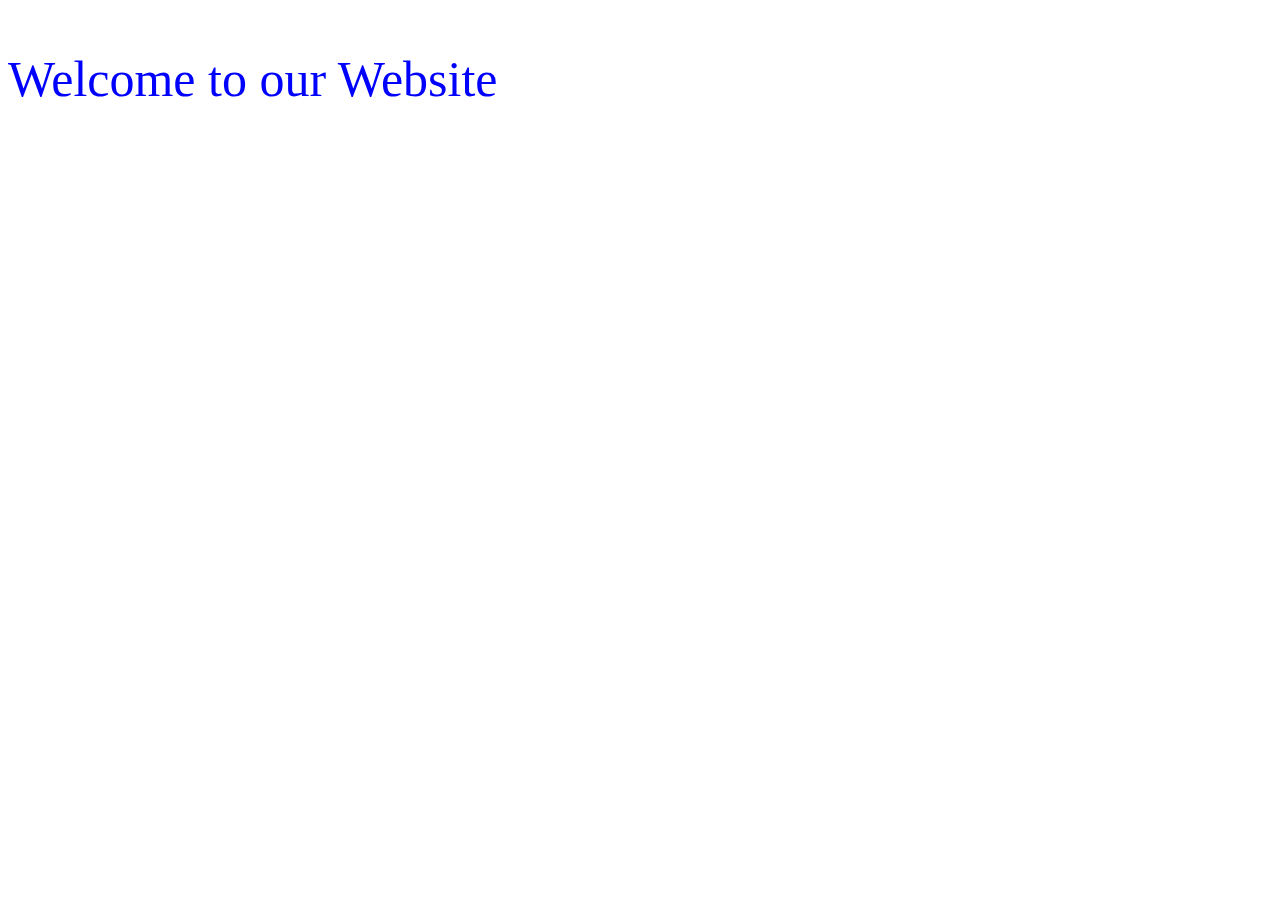
==== index.html @ cc566357 "demo website" ====
<!DOCTYPE html>
<html lang="en">
<head>
    <meta charset="UTF-8">
    <meta name="viewport" content="width=device-width, initial-scale=1.0">
    <title>Document</title>
    <link rel="stylesheet" href="example.css">
</head>
<body>
<p>Welcome to our Website
</p>
</body>
</html>
---- example.css ----
p {color: blue;
font-size: 50px;}
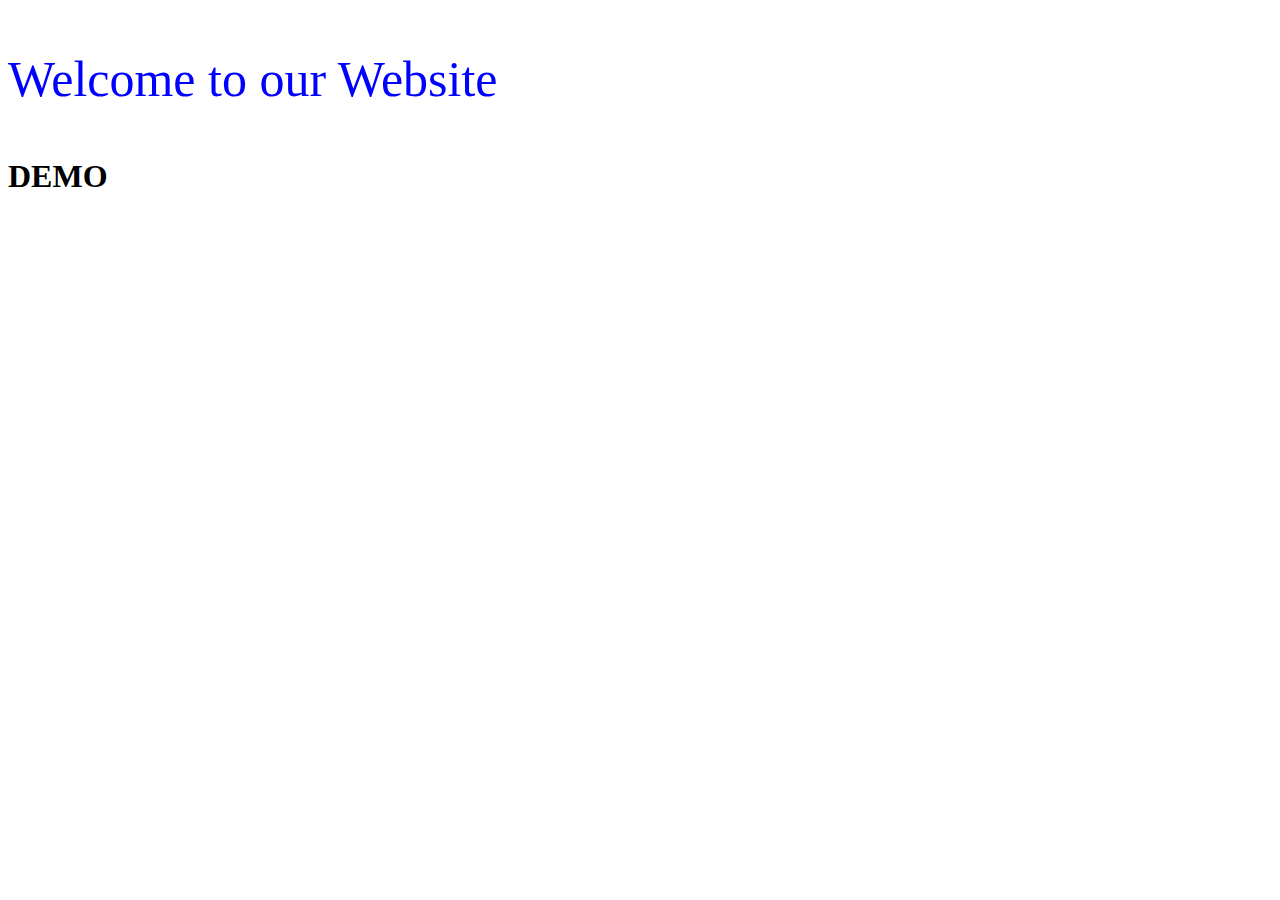
==== commit 943e53da: "demo" ====
--- a/index.html
+++ b/index.html
@@ -9,5 +9,7 @@
 <body>
 <p>Welcome to our Website
 </p>
+
+<h1> DEMO </h1>
 </body>
 </html>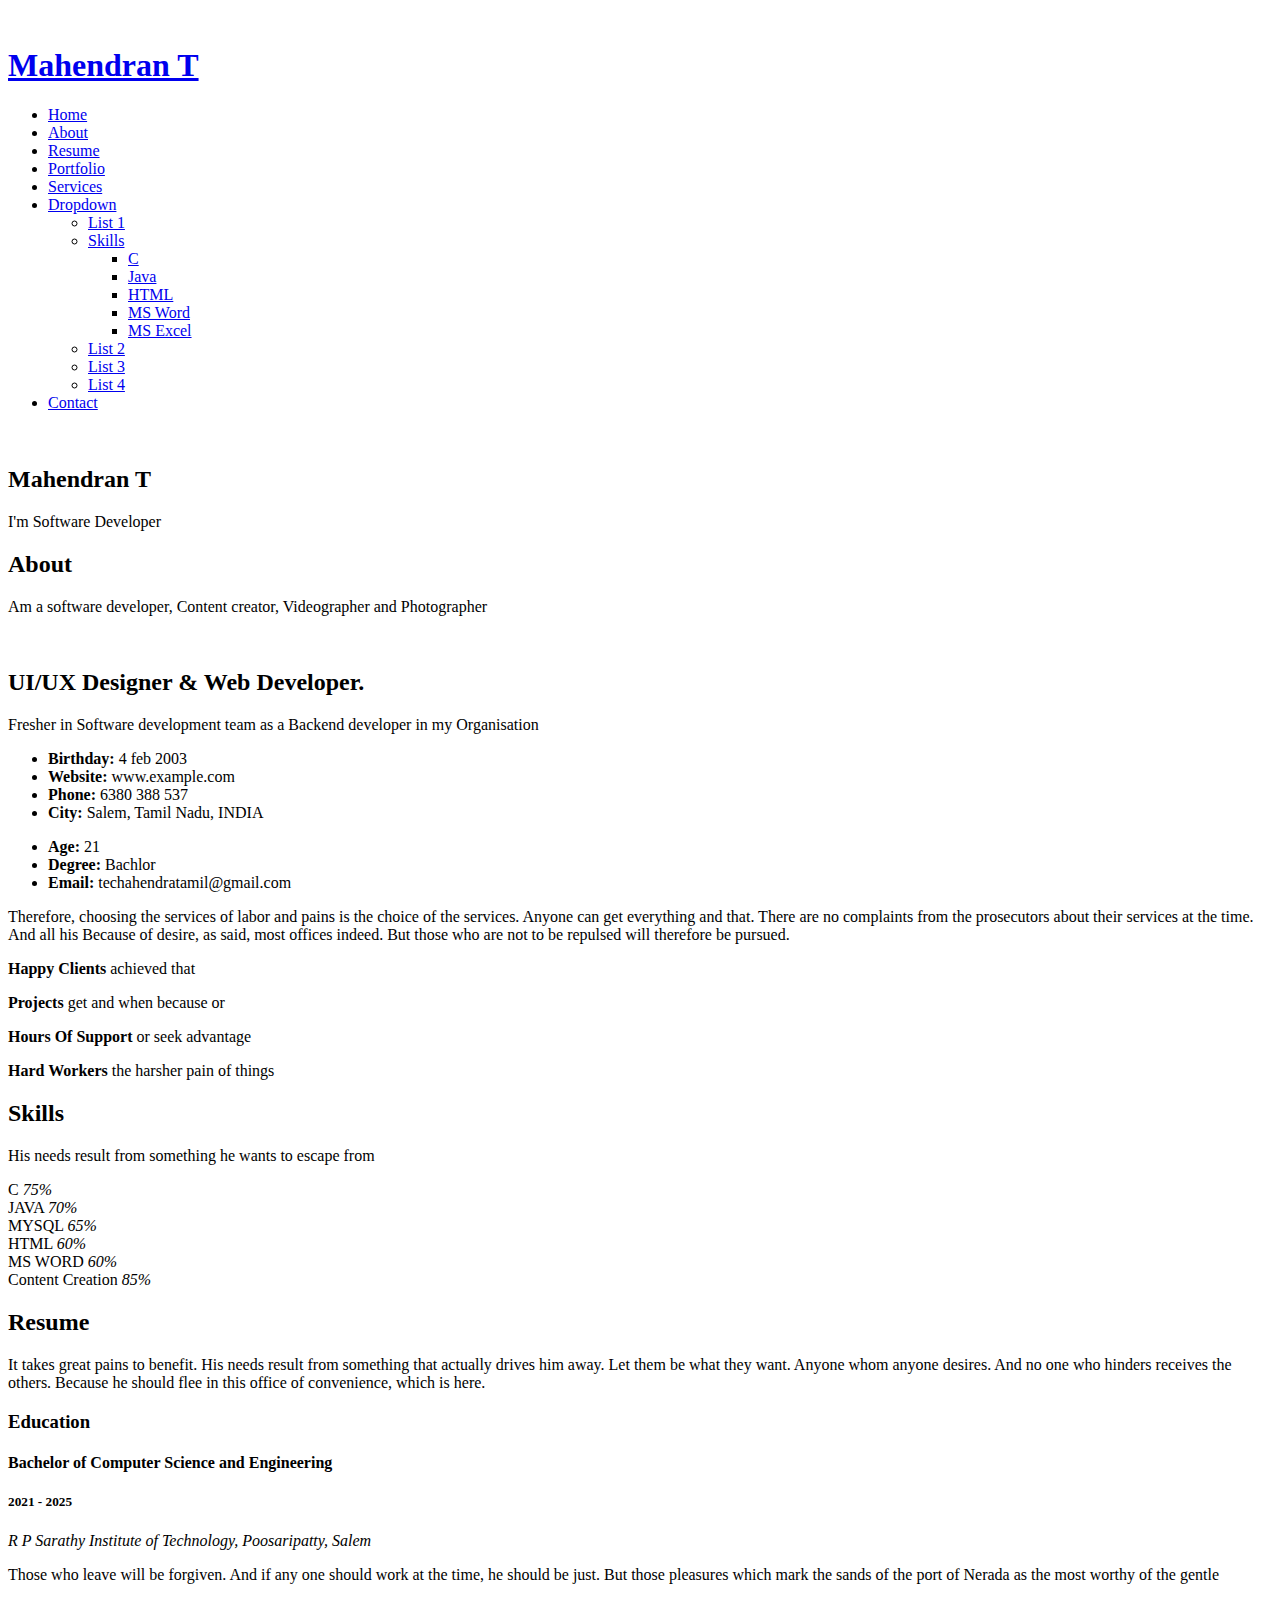
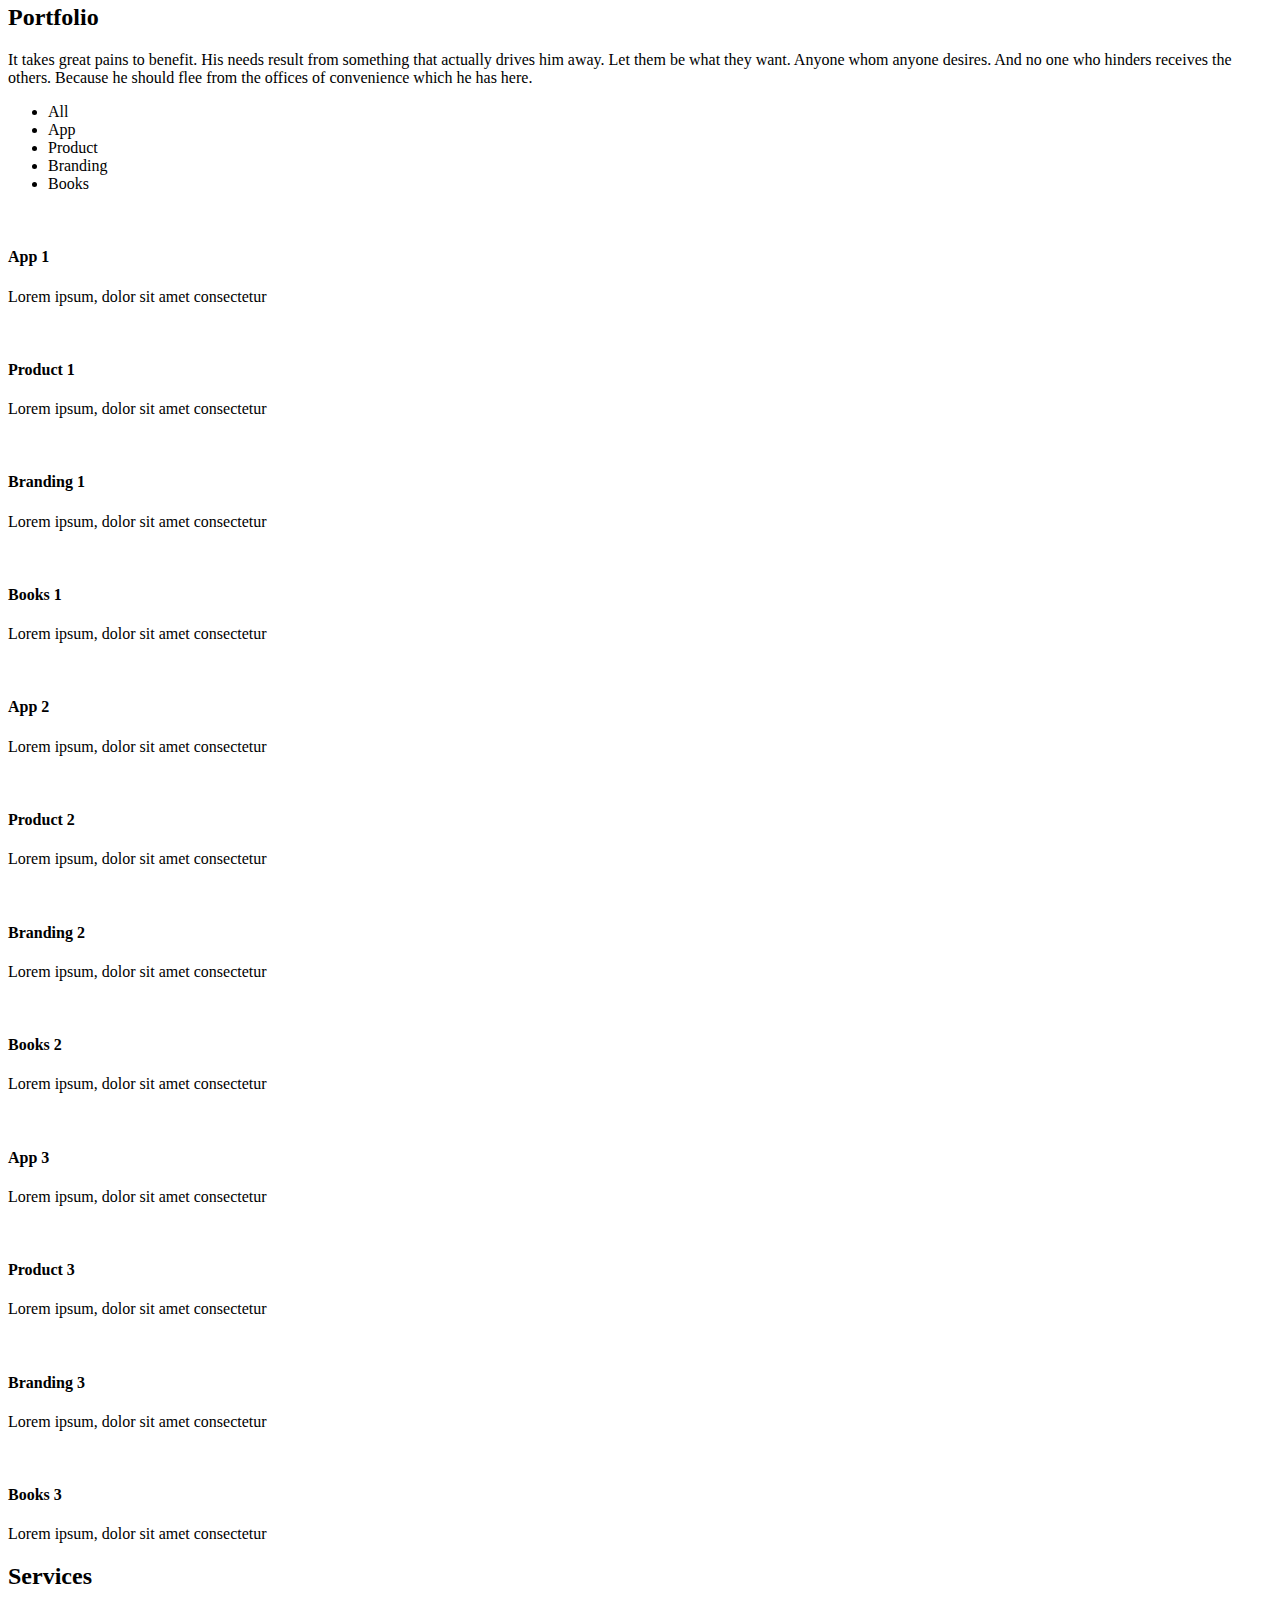
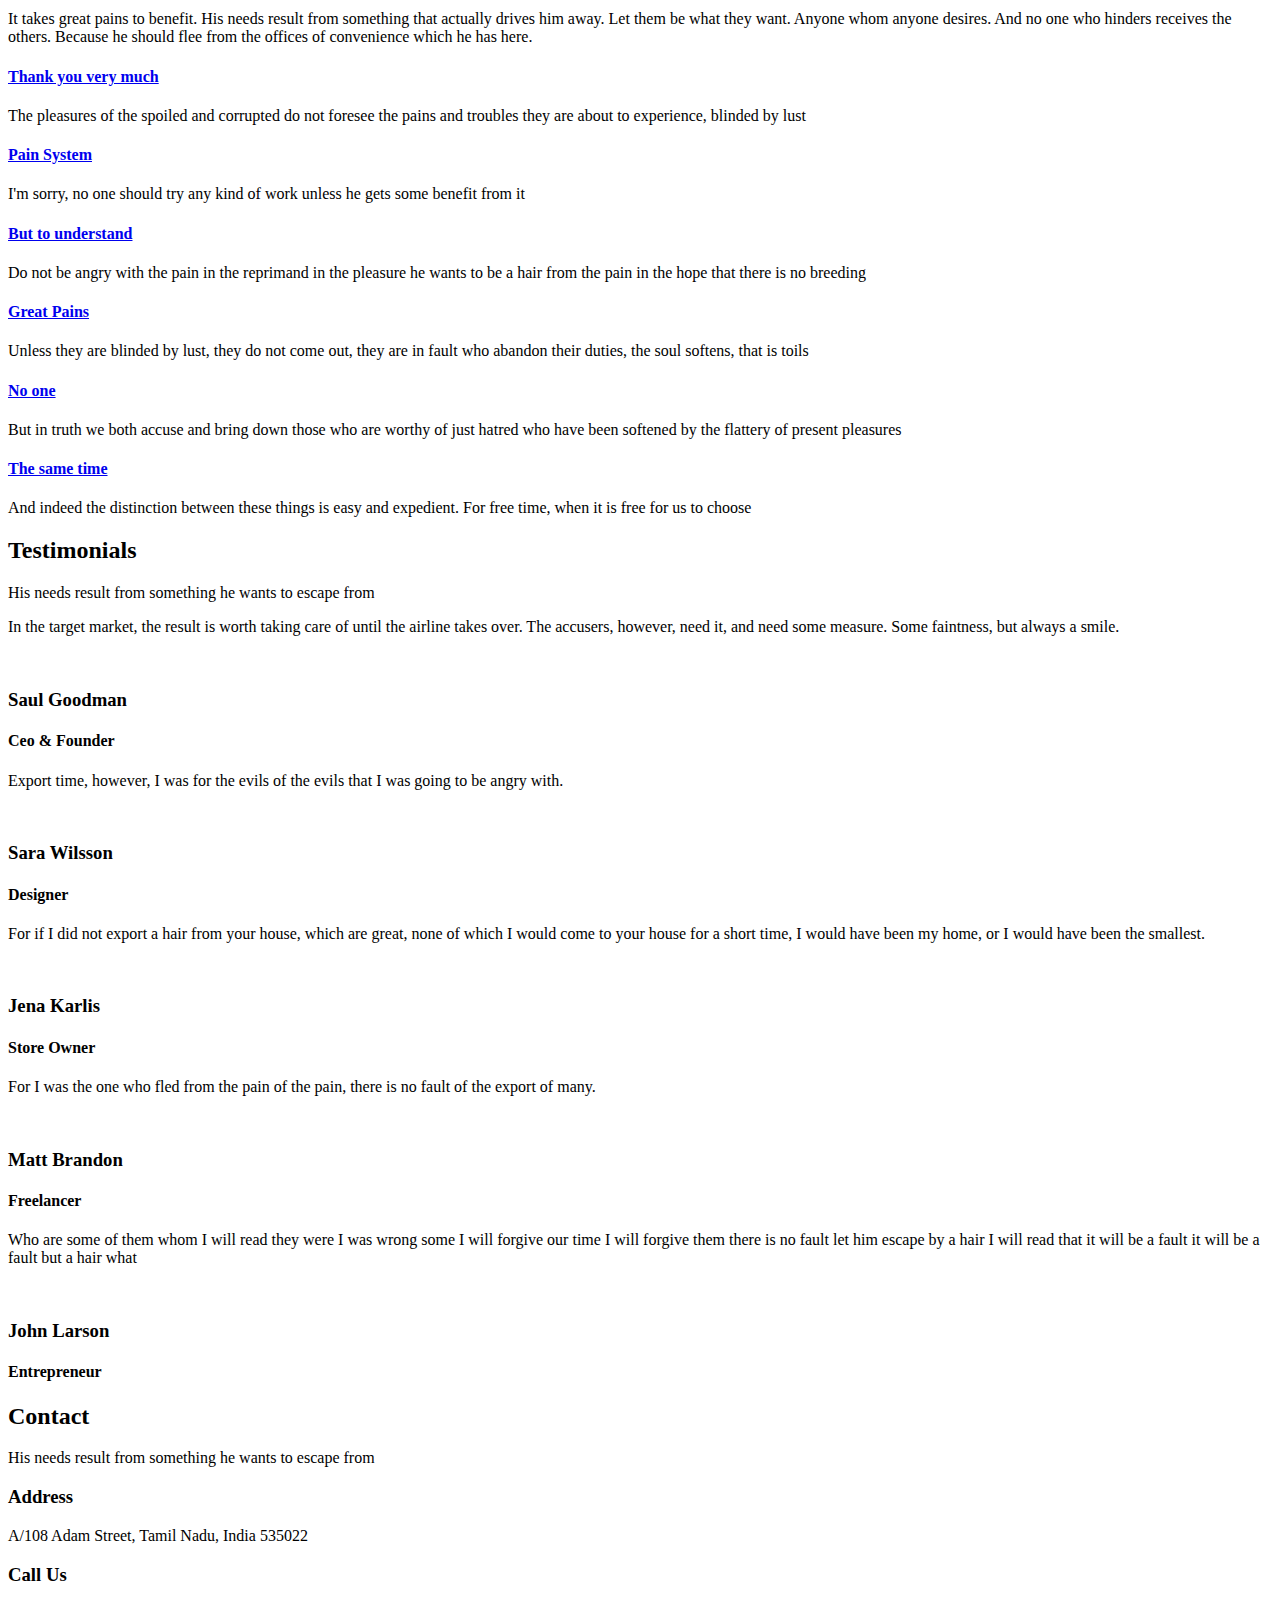
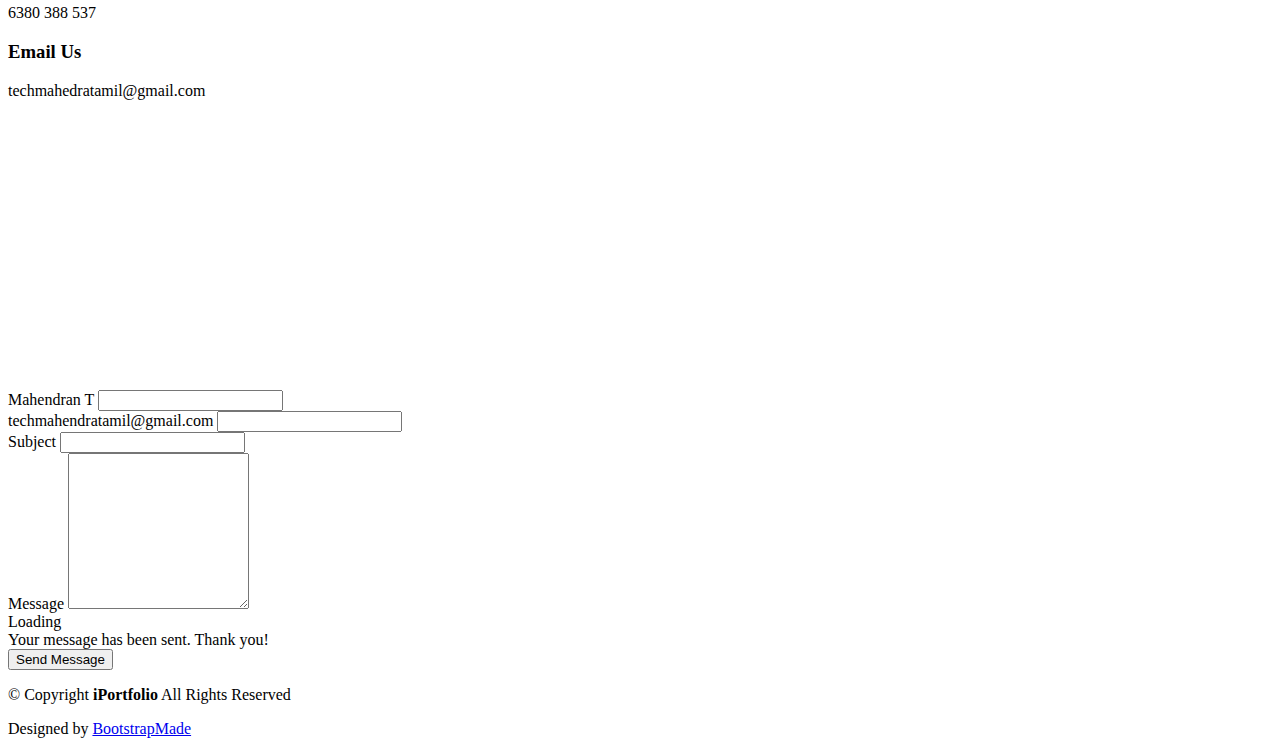
==== commit 1a61fa49: "Add files via upload" ====
--- a/index.html
+++ b/index.html
@@ -1,15 +1,796 @@
 <!DOCTYPE html>
 <html lang="en">
+
 <head>
-    <meta charset="UTF-8">
-    <meta name="viewport" content="width=device-width, initial-scale=1.0">
-    <title>Document</title>
-    <link rel="stylesheet" href="example.css">
+  <meta charset="utf-8">
+  <meta content="width=device-width, initial-scale=1.0" name="viewport">
+  <title>Index - Mahendran Portfolio </title>
+  <meta content="" name="description">
+  <meta content="" name="keywords">
+
+  <!-- Favicons -->
+  <link href="assets/img/favicon.png" rel="icon">
+  <link href="assets/img/apple-touch-icon.png" rel="apple-touch-icon">
+
+  <!-- Fonts -->
+  <link href="https://fonts.googleapis.com" rel="preconnect">
+  <link href="https://fonts.gstatic.com" rel="preconnect" crossorigin>
+  <link href="https://fonts.googleapis.com/css2?family=Roboto:ital,wght@0,100;0,300;0,400;0,500;0,700;0,900;1,100;1,300;1,400;1,500;1,700;1,900&family=Poppins:ital,wght@0,100;0,200;0,300;0,400;0,500;0,600;0,700;0,800;0,900;1,100;1,200;1,300;1,400;1,500;1,600;1,700;1,800;1,900&family=Raleway:ital,wght@0,100;0,200;0,300;0,400;0,500;0,600;0,700;0,800;0,900;1,100;1,200;1,300;1,400;1,500;1,600;1,700;1,800;1,900&display=swap" rel="stylesheet">
+
+  <!-- Vendor CSS Files -->
+  <link href="assets/vendor/bootstrap/css/bootstrap.min.css" rel="stylesheet">
+  <link href="assets/vendor/bootstrap-icons/bootstrap-icons.css" rel="stylesheet">
+  <link href="assets/vendor/aos/aos.css" rel="stylesheet">
+  <link href="assets/vendor/glightbox/css/glightbox.min.css" rel="stylesheet">
+  <link href="assets/vendor/swiper/swiper-bundle.min.css" rel="stylesheet">
+
+  <!-- Main CSS File -->
+  <link href="assets/css/main.css" rel="stylesheet">
+
+  <!-- =======================================================
+  * Template Name: iPortfolio
+  * Template URL: https://bootstrapmade.com/iportfolio-bootstrap-portfolio-websites-template/
+  * Updated: Jun 29 2024 with Bootstrap v5.3.3
+  * Author: BootstrapMade.com
+  * License: https://bootstrapmade.com/license/
+  ======================================================== -->
 </head>
-<body>
-<p>Welcome to our Website
-</p>
-
-<h1> DEMO </h1>
+
+<body class="index-page">
+
+  <header id="header" class="header dark-background d-flex flex-column">
+    <i class="header-toggle d-xl-none bi bi-list"></i>
+
+    <div class="profile-img">
+      <img src="assets/img/my-profile-img.jpg" alt="" class="img-fluid rounded-circle">
+    </div>
+
+    <a href="index.html" class="logo d-flex align-items-center justify-content-center">
+      <!-- Uncomment the line below if you also wish to use an image logo -->
+      <!-- <img src="assets/img/logo.png" alt=""> -->
+      <h1 class="sitename">Mahendran T</h1>
+    </a>
+
+    <div class="social-links text-center">
+      <a href="#" class="twitter"><i class="bi bi-twitter-x"></i></a>
+      <a href="#" class="facebook"><i class="bi bi-facebook"></i></a>
+      <a href="#" class="instagram"><i class="bi bi-instagram"></i></a>
+      <a href="#" class="google-plus"><i class="bi bi-skype"></i></a>
+      <a href="#" class="linkedin"><i class="bi bi-linkedin"></i></a>
+    </div>
+
+    <nav id="navmenu" class="navmenu">
+      <ul>
+        <li><a href="#hero" class="active"><i class="bi bi-house navicon"></i>Home</a></li>
+        <li><a href="#about"><i class="bi bi-person navicon"></i> About</a></li>
+        <li><a href="#resume"><i class="bi bi-file-earmark-text navicon"></i> Resume</a></li>
+        <li><a href="#portfolio"><i class="bi bi-images navicon"></i> Portfolio</a></li>
+        <li><a href="#services"><i class="bi bi-hdd-stack navicon"></i> Services</a></li>
+        <li class="dropdown"><a href="#"><i class="bi bi-menu-button navicon"></i> <span>Dropdown</span> <i class="bi bi-chevron-down toggle-dropdown"></i></a>
+          <ul>
+            <li><a href="#">List 1</a></li>
+            <li class="dropdown"><a href="#"><span>Skills </span> <i class="bi bi-chevron-down toggle-dropdown"></i></a>
+              <ul>
+                <li><a href="#">C</a></li>
+                <li><a href="#">Java</a></li>
+                <li><a href="#">HTML</a></li>
+                <li><a href="#">MS Word</a></li>
+                <li><a href="#">MS Excel</a></li>
+              </ul> 
+            </li>
+            <li><a href="#">List 2</a></li>
+            <li><a href="#">List 3</a></li>
+            <li><a href="#">List 4</a></li>
+          </ul>
+        </li>
+        <li><a href="#contact"><i class="bi bi-envelope navicon"></i> Contact</a></li>
+      </ul>
+    </nav>
+
+  </header>
+
+  <main class="main">
+
+    <!-- Hero Section -->
+    <section id="hero" class="hero section dark-background">
+
+      <img src="assets/img/hero-bg.jpg" alt="" data-aos="fade-in" class="">
+
+      <div class="container" data-aos="fade-up" data-aos-delay="100">
+        <h2>Mahendran T</h2>
+        <p>I'm <span class="typed" data-typed-items="Software Developer,Content Creator, Designer, Photographer">Software Developer</span><span class="typed-cursor typed-cursor--blink" aria-hidden="true"></span><span class="typed-cursor typed-cursor--blink" aria-hidden="true"></span></p>
+      </div>
+
+    </section><!-- /Hero Section -->
+
+    <!-- About Section -->
+    <section id="about" class="about section">
+
+      <!-- Section Title -->
+      <div class="container section-title" data-aos="fade-up">
+        <h2>About</h2>
+        <p>Am a software developer, Content creator, Videographer and Photographer</p>
+      </div><!-- End Section Title -->
+
+      <div class="container" data-aos="fade-up" data-aos-delay="100">
+
+        <div class="row gy-4 justify-content-center">
+          <div class="col-lg-4">
+            <img src="assets/img/my-profile-img.jpg" class="img-fluid" alt="">
+          </div>
+          <div class="col-lg-8 content">
+            <h2>UI/UX Designer &amp; Web Developer.</h2>
+            <p class="fst-italic py-3">
+              Fresher in Software development team as a Backend developer in my Organisation
+            </p>
+            <div class="row">
+              <div class="col-lg-6">
+                <ul>
+                  <li><i class="bi bi-chevron-right"></i> <strong>Birthday:</strong> <span>4 feb 2003</span></li>
+                  <li><i class="bi bi-chevron-right"></i> <strong>Website:</strong> <span>www.example.com</span></li>
+                  <li><i class="bi bi-chevron-right"></i> <strong>Phone:</strong> <span>6380 388 537</span></li>
+                  <li><i class="bi bi-chevron-right"></i> <strong>City:</strong> <span>Salem, Tamil Nadu, INDIA</span></li>
+                </ul>
+              </div>
+              <div class="col-lg-6">
+                <ul>
+                  <li><i class="bi bi-chevron-right"></i> <strong>Age:</strong> <span>21</span></li>
+                  <li><i class="bi bi-chevron-right"></i> <strong>Degree:</strong> <span>Bachlor</span></li>
+                  <li><i class="bi bi-chevron-right"></i> <strong>Email:</strong> <span>techahendratamil@gmail.com</span></li>
+                </ul>
+              </div>
+            </div>
+            <p class="py-3">
+              Therefore, choosing the services of labor and pains is the choice of the services. Anyone can get everything and that.
+             There are no complaints from the prosecutors about their services at the time. And all his Because of desire, as said, most offices indeed.
+            But those who are not to be repulsed will therefore be pursued.
+            </p>
+          </div>
+        </div>
+
+      </div>
+
+    </section><!-- /About Section -->
+
+    <!-- Stats Section -->
+    <section id="stats" class="stats section">
+
+      <div class="container" data-aos="fade-up" data-aos-delay="100">
+
+        <div class="row gy-4">
+
+          <div class="col-lg-3 col-md-6">
+            <div class="stats-item">
+              <i class="bi bi-emoji-smile"></i>
+              <span data-purecounter-start="0" data-purecounter-end="23" data-purecounter-duration="1" class="purecounter"></span>
+              <p><strong>Happy Clients</strong> <span>achieved that</span></p>
+            </div>
+          </div><!-- End Stats Item -->
+
+          <div class="col-lg-3 col-md-6">
+            <div class="stats-item">
+              <i class="bi bi-journal-richtext"></i>
+              <span data-purecounter-start="0" data-purecounter-end="21" data-purecounter-duration="1" class="purecounter"></span>
+              <p><strong>Projects</strong> <span>get and when because or</span></p>
+            </div>
+          </div><!-- End Stats Item -->
+
+          <div class="col-lg-3 col-md-6">
+            <div class="stats-item">
+              <i class="bi bi-headset"></i>
+              <span data-purecounter-start="0" data-purecounter-end="14" data-purecounter-duration="1" class="purecounter"></span>
+              <p><strong>Hours Of Support</strong> <span>or seek advantage</span></p>
+            </div>
+          </div><!-- End Stats Item -->
+
+          <div class="col-lg-3 col-md-6">
+            <div class="stats-item">
+              <i class="bi bi-people"></i>
+              <span data-purecounter-start="0" data-purecounter-end="12" data-purecounter-duration="1" class="purecounter"></span>
+              <p><strong>Hard Workers</strong> <span>the harsher pain of things</span></p>
+            </div>
+          </div><!-- End Stats Item -->
+
+        </div>
+
+      </div>
+
+    </section><!-- /Stats Section -->
+
+    <!-- Skills Section -->
+    <section id="skills" class="skills section light-background">
+
+      <!-- Section Title -->
+      <div class="container section-title" data-aos="fade-up">
+        <h2>Skills</h2>
+        <p>His needs result from something he wants to escape from</p>
+      </div><!-- End Section Title -->
+
+      <div class="container" data-aos="fade-up" data-aos-delay="100">
+
+        <div class="row skills-content skills-animation">
+
+          <div class="col-lg-6">
+
+            <div class="progress">
+              <span class="skill"><span>C</span>  <i class="val">75%</i></span>
+              <div class="progress-bar-wrap">
+                <div class="progress-bar" role="progressbar" aria-valuenow="100" aria-valuemin="0" aria-valuemax="100"></div>
+              </div> 
+            </div><!-- End Skills Item -->
+
+            <div class="progress">
+              <span class="skill"><span>JAVA</span> <i class="val">70%</i></span>
+              <div class="progress-bar-wrap">
+                <div class="progress-bar" role="progressbar" aria-valuenow="90" aria-valuemin="0" aria-valuemax="100"></div>
+              </div>
+            </div><!-- End Skills Item -->
+
+            <div class="progress">
+              <span class="skill"><span>MYSQL</span> <i class="val">65%</i></span>
+              <div class="progress-bar-wrap">
+                <div class="progress-bar" role="progressbar" aria-valuenow="75" aria-valuemin="0" aria-valuemax="100"></div>
+              </div>
+            </div><!-- End Skills Item -->
+
+          </div>
+
+          <div class="col-lg-6">
+
+            <div class="progress">
+              <span class="skill"><span>HTML</span> <i class="val">60%</i></span>
+              <div class="progress-bar-wrap">
+                <div class="progress-bar" role="progressbar" aria-valuenow="80" aria-valuemin="0" aria-valuemax="100"></div>
+              </div>
+            </div><!-- End Skills Item -->
+
+            <div class="progress">
+              <span class="skill"><span>MS WORD</span> <i class="val">60%</i></span>
+              <div class="progress-bar-wrap">
+                <div class="progress-bar" role="progressbar" aria-valuenow="90" aria-valuemin="0" aria-valuemax="100"></div>
+              </div>
+            </div><!-- End Skills Item -->
+
+            <div class="progress">
+              <span class="skill"><span>Content Creation</span> <i class="val">85%</i></span>
+              <div class="progress-bar-wrap">
+                <div class="progress-bar" role="progressbar" aria-valuenow="55" aria-valuemin="0" aria-valuemax="100"></div>
+              </div>
+            </div><!-- End Skills Item -->
+
+          </div>
+
+        </div>
+
+      </div>
+
+    </section><!-- /Skills Section -->
+
+    <!-- Resume Section -->
+    <section id="resume" class="resume section">
+
+      <!-- Section Title -->
+      <div class="container section-title" data-aos="fade-up">
+        <h2>Resume</h2>
+        <p>It takes great pains to benefit. His needs result from something that actually drives him away. Let them be what they want. 
+          Anyone whom anyone desires. And no one who hinders receives the others. Because he should flee in this office of convenience, which is here.</p>
+      </div><!-- End Section Title -->
+
+      <div class="container">
+
+        <div class="row">
+
+          
+            </div><!-- Edn Resume Item -->
+
+            <h3 class="resume-title">Education</h3>
+            <div class="resume-item">
+              <h4>Bachelor of Computer Science and Engineering </h4>
+              <h5>2021 - 2025</h5>
+              <p><em>R P Sarathy Institute of Technology, Poosaripatty, Salem</em></p>
+              <p>Those who leave will be forgiven. And if any one should work at the time, he should be just. 
+                But those pleasures which mark the sands of the port of Nerada as the most worthy of the gentle</p>
+            </div><!-- Edn Resume Item -->
+
+          </div>
+
+          
+            </div><!-- Edn Resume Item -->
+
+            
+            </div><!-- Edn Resume Item -->
+
+          </div>
+
+        </div>
+
+      </div>
+
+    </section><!-- /Resume Section -->
+
+    <!-- Portfolio Section -->
+    <section id="portfolio" class="portfolio section light-background">
+
+      <!-- Section Title -->
+      <div class="container section-title" data-aos="fade-up">
+        <h2>Portfolio</h2>
+        <p>It takes great pains to benefit. His needs result from something that actually drives him away.
+           Let them be what they want. Anyone whom anyone desires. And no one who hinders receives the others. Because he should flee from the offices of convenience which he has here.</p>
+      </div><!-- End Section Title -->
+
+      <div class="container">
+
+        <div class="isotope-layout" data-default-filter="*" data-layout="masonry" data-sort="original-order">
+
+          <ul class="portfolio-filters isotope-filters" data-aos="fade-up" data-aos-delay="100">
+            <li data-filter="*" class="filter-active">All</li>
+            <li data-filter=".filter-app">App</li>
+            <li data-filter=".filter-product">Product</li>
+            <li data-filter=".filter-branding">Branding</li>
+            <li data-filter=".filter-books">Books</li>
+          </ul><!-- End Portfolio Filters -->
+
+          <div class="row gy-4 isotope-container" data-aos="fade-up" data-aos-delay="200">
+
+            <div class="col-lg-4 col-md-6 portfolio-item isotope-item filter-app">
+              <div class="portfolio-content h-100">
+                <img src="assets/img/portfolio/app-1.jpg" class="img-fluid" alt="">
+                <div class="portfolio-info">
+                  <h4>App 1</h4>
+                  <p>Lorem ipsum, dolor sit amet consectetur</p>
+                  <a href="assets/img/portfolio/app-1.jpg" title="App 1" data-gallery="portfolio-gallery-app" class="glightbox preview-link"><i class="bi bi-zoom-in"></i></a>
+                  <a href="portfolio-details.html" title="More Details" class="details-link"><i class="bi bi-link-45deg"></i></a>
+                </div>
+              </div>
+            </div><!-- End Portfolio Item -->
+
+            <div class="col-lg-4 col-md-6 portfolio-item isotope-item filter-product">
+              <div class="portfolio-content h-100">
+                <img src="assets/img/portfolio/product-1.jpg" class="img-fluid" alt="">
+                <div class="portfolio-info">
+                  <h4>Product 1</h4>
+                  <p>Lorem ipsum, dolor sit amet consectetur</p>
+                  <a href="assets/img/portfolio/product-1.jpg" title="Product 1" data-gallery="portfolio-gallery-product" class="glightbox preview-link"><i class="bi bi-zoom-in"></i></a>
+                  <a href="portfolio-details.html" title="More Details" class="details-link"><i class="bi bi-link-45deg"></i></a>
+                </div>
+              </div>
+            </div><!-- End Portfolio Item -->
+
+            <div class="col-lg-4 col-md-6 portfolio-item isotope-item filter-branding">
+              <div class="portfolio-content h-100">
+                <img src="assets/img/portfolio/branding-1.jpg" class="img-fluid" alt="">
+                <div class="portfolio-info">
+                  <h4>Branding 1</h4>
+                  <p>Lorem ipsum, dolor sit amet consectetur</p>
+                  <a href="assets/img/portfolio/branding-1.jpg" title="Branding 1" data-gallery="portfolio-gallery-branding" class="glightbox preview-link"><i class="bi bi-zoom-in"></i></a>
+                  <a href="portfolio-details.html" title="More Details" class="details-link"><i class="bi bi-link-45deg"></i></a>
+                </div>
+              </div>
+            </div><!-- End Portfolio Item -->
+
+            <div class="col-lg-4 col-md-6 portfolio-item isotope-item filter-books">
+              <div class="portfolio-content h-100">
+                <img src="assets/img/portfolio/books-1.jpg" class="img-fluid" alt="">
+                <div class="portfolio-info">
+                  <h4>Books 1</h4>
+                  <p>Lorem ipsum, dolor sit amet consectetur</p>
+                  <a href="assets/img/portfolio/books-1.jpg" title="Branding 1" data-gallery="portfolio-gallery-book" class="glightbox preview-link"><i class="bi bi-zoom-in"></i></a>
+                  <a href="portfolio-details.html" title="More Details" class="details-link"><i class="bi bi-link-45deg"></i></a>
+                </div>
+              </div>
+            </div><!-- End Portfolio Item -->
+
+            <div class="col-lg-4 col-md-6 portfolio-item isotope-item filter-app">
+              <div class="portfolio-content h-100">
+                <img src="assets/img/portfolio/app-2.jpg" class="img-fluid" alt="">
+                <div class="portfolio-info">
+                  <h4>App 2</h4>
+                  <p>Lorem ipsum, dolor sit amet consectetur</p>
+                  <a href="assets/img/portfolio/app-2.jpg" title="App 2" data-gallery="portfolio-gallery-app" class="glightbox preview-link"><i class="bi bi-zoom-in"></i></a>
+                  <a href="portfolio-details.html" title="More Details" class="details-link"><i class="bi bi-link-45deg"></i></a>
+                </div>
+              </div>
+            </div><!-- End Portfolio Item -->
+
+            <div class="col-lg-4 col-md-6 portfolio-item isotope-item filter-product">
+              <div class="portfolio-content h-100">
+                <img src="assets/img/portfolio/product-2.jpg" class="img-fluid" alt="">
+                <div class="portfolio-info">
+                  <h4>Product 2</h4>
+                  <p>Lorem ipsum, dolor sit amet consectetur</p>
+                  <a href="assets/img/portfolio/product-2.jpg" title="Product 2" data-gallery="portfolio-gallery-product" class="glightbox preview-link"><i class="bi bi-zoom-in"></i></a>
+                  <a href="portfolio-details.html" title="More Details" class="details-link"><i class="bi bi-link-45deg"></i></a>
+                </div>
+              </div>
+            </div><!-- End Portfolio Item -->
+
+            <div class="col-lg-4 col-md-6 portfolio-item isotope-item filter-branding">
+              <div class="portfolio-content h-100">
+                <img src="assets/img/portfolio/branding-2.jpg" class="img-fluid" alt="">
+                <div class="portfolio-info">
+                  <h4>Branding 2</h4>
+                  <p>Lorem ipsum, dolor sit amet consectetur</p>
+                  <a href="assets/img/portfolio/branding-2.jpg" title="Branding 2" data-gallery="portfolio-gallery-branding" class="glightbox preview-link"><i class="bi bi-zoom-in"></i></a>
+                  <a href="portfolio-details.html" title="More Details" class="details-link"><i class="bi bi-link-45deg"></i></a>
+                </div>
+              </div>
+            </div><!-- End Portfolio Item -->
+
+            <div class="col-lg-4 col-md-6 portfolio-item isotope-item filter-books">
+              <div class="portfolio-content h-100">
+                <img src="assets/img/portfolio/books-2.jpg" class="img-fluid" alt="">
+                <div class="portfolio-info">
+                  <h4>Books 2</h4>
+                  <p>Lorem ipsum, dolor sit amet consectetur</p>
+                  <a href="assets/img/portfolio/books-2.jpg" title="Branding 2" data-gallery="portfolio-gallery-book" class="glightbox preview-link"><i class="bi bi-zoom-in"></i></a>
+                  <a href="portfolio-details.html" title="More Details" class="details-link"><i class="bi bi-link-45deg"></i></a>
+                </div>
+              </div>
+            </div><!-- End Portfolio Item -->
+
+            <div class="col-lg-4 col-md-6 portfolio-item isotope-item filter-app">
+              <div class="portfolio-content h-100">
+                <img src="assets/img/portfolio/app-3.jpg" class="img-fluid" alt="">
+                <div class="portfolio-info">
+                  <h4>App 3</h4>
+                  <p>Lorem ipsum, dolor sit amet consectetur</p>
+                  <a href="assets/img/portfolio/app-3.jpg" title="App 3" data-gallery="portfolio-gallery-app" class="glightbox preview-link"><i class="bi bi-zoom-in"></i></a>
+                  <a href="portfolio-details.html" title="More Details" class="details-link"><i class="bi bi-link-45deg"></i></a>
+                </div>
+              </div>
+            </div><!-- End Portfolio Item -->
+
+            <div class="col-lg-4 col-md-6 portfolio-item isotope-item filter-product">
+              <div class="portfolio-content h-100">
+                <img src="assets/img/portfolio/product-3.jpg" class="img-fluid" alt="">
+                <div class="portfolio-info">
+                  <h4>Product 3</h4>
+                  <p>Lorem ipsum, dolor sit amet consectetur</p>
+                  <a href="assets/img/portfolio/product-3.jpg" title="Product 3" data-gallery="portfolio-gallery-product" class="glightbox preview-link"><i class="bi bi-zoom-in"></i></a>
+                  <a href="portfolio-details.html" title="More Details" class="details-link"><i class="bi bi-link-45deg"></i></a>
+                </div>
+              </div>
+            </div><!-- End Portfolio Item -->
+
+            <div class="col-lg-4 col-md-6 portfolio-item isotope-item filter-branding">
+              <div class="portfolio-content h-100">
+                <img src="assets/img/portfolio/branding-3.jpg" class="img-fluid" alt="">
+                <div class="portfolio-info">
+                  <h4>Branding 3</h4>
+                  <p>Lorem ipsum, dolor sit amet consectetur</p>
+                  <a href="assets/img/portfolio/branding-3.jpg" title="Branding 2" data-gallery="portfolio-gallery-branding" class="glightbox preview-link"><i class="bi bi-zoom-in"></i></a>
+                  <a href="portfolio-details.html" title="More Details" class="details-link"><i class="bi bi-link-45deg"></i></a>
+                </div>
+              </div>
+            </div><!-- End Portfolio Item -->
+
+            <div class="col-lg-4 col-md-6 portfolio-item isotope-item filter-books">
+              <div class="portfolio-content h-100">
+                <img src="assets/img/portfolio/books-3.jpg" class="img-fluid" alt="">
+                <div class="portfolio-info">
+                  <h4>Books 3</h4>
+                  <p>Lorem ipsum, dolor sit amet consectetur</p>
+                  <a href="assets/img/portfolio/books-3.jpg" title="Branding 3" data-gallery="portfolio-gallery-book" class="glightbox preview-link"><i class="bi bi-zoom-in"></i></a>
+                  <a href="portfolio-details.html" title="More Details" class="details-link"><i class="bi bi-link-45deg"></i></a>
+                </div>
+              </div>
+            </div><!-- End Portfolio Item -->
+
+          </div><!-- End Portfolio Container -->
+
+        </div>
+
+      </div>
+
+    </section><!-- /Portfolio Section -->
+
+    <!-- Services Section -->
+    <section id="services" class="services section">
+
+      <!-- Section Title -->
+      <div class="container section-title" data-aos="fade-up">
+        <h2>Services</h2>
+        <p>It takes great pains to benefit. His needs result from something that actually drives him away. 
+          Let them be what they want. Anyone whom anyone desires. And no one who hinders receives the others. Because he should flee from the offices of convenience which he has here.</p>
+      </div><!-- End Section Title -->
+
+      <div class="container">
+
+        <div class="row gy-4">
+
+          <div class="col-lg-4 col-md-6 service-item d-flex" data-aos="fade-up" data-aos-delay="100">
+            <div class="icon flex-shrink-0"><i class="bi bi-briefcase"></i></div>
+            <div>
+              <h4 class="title"><a href="service-details.html" class="stretched-link">Thank you very much</a></h4>
+              <p class="description">The pleasures of the spoiled and corrupted do not foresee the pains and troubles they are about to experience, blinded by lust</p>
+            </div>
+          </div>
+          <!-- End Service Item -->
+
+          <div class="col-lg-4 col-md-6 service-item d-flex" data-aos="fade-up" data-aos-delay="200">
+            <div class="icon flex-shrink-0"><i class="bi bi-card-checklist"></i></div>
+            <div>
+              <h4 class="title"><a href="service-details.html" class="stretched-link">Pain System</a></h4>
+              <p class="description">I'm sorry, no one should try any kind of work unless he gets some benefit from it</p>
+            </div>
+          </div><!-- End Service Item -->
+
+          <div class="col-lg-4 col-md-6 service-item d-flex" data-aos="fade-up" data-aos-delay="300">
+            <div class="icon flex-shrink-0"><i class="bi bi-bar-chart"></i></div>
+            <div>
+              <h4 class="title"><a href="service-details.html" class="stretched-link">But to understand</a></h4>
+              <p class="description">Do not be angry with the pain in the reprimand in the pleasure he wants to be a hair from the pain in the hope that there is no breeding</p>
+            </div>
+          </div><!-- End Service Item -->
+
+          <div class="col-lg-4 col-md-6 service-item d-flex" data-aos="fade-up" data-aos-delay="400">
+            <div class="icon flex-shrink-0"><i class="bi bi-binoculars"></i></div>
+            <div>
+              <h4 class="title"><a href="service-details.html" class="stretched-link">Great Pains</a></h4>
+              <p class="description">Unless they are blinded by lust, they do not come out, they are in fault who abandon their duties, the soul softens, that is toils</p>
+            </div>
+          </div><!-- End Service Item -->
+
+          <div class="col-lg-4 col-md-6 service-item d-flex" data-aos="fade-up" data-aos-delay="500">
+            <div class="icon flex-shrink-0"><i class="bi bi-brightness-high"></i></div>
+            <div>
+              <h4 class="title"><a href="service-details.html" class="stretched-link">No one</a></h4>
+              <p class="description">But in truth we both accuse and bring down those who are worthy of just hatred who have been softened by the flattery of present pleasures</p>
+            </div>
+          </div><!-- End Service Item -->
+
+          <div class="col-lg-4 col-md-6 service-item d-flex" data-aos="fade-up" data-aos-delay="600">
+            <div class="icon flex-shrink-0"><i class="bi bi-calendar4-week"></i></div>
+            <div>
+              <h4 class="title"><a href="service-details.html" class="stretched-link">The same time</a></h4>
+              <p class="description">And indeed the distinction between these things is easy and expedient. For free time, when it is free for us to choose</p>
+            </div>
+          </div><!-- End Service Item -->
+
+        </div>
+
+      </div>
+
+    </section><!-- /Services Section -->
+
+    <!-- Testimonials Section -->
+    <section id="testimonials" class="testimonials section light-background">
+
+      <!-- Section Title -->
+      <div class="container section-title" data-aos="fade-up">
+        <h2>Testimonials</h2>
+        <p>His needs result from something he wants to escape from</p>
+      </div><!-- End Section Title -->
+
+      <div class="container" data-aos="fade-up" data-aos-delay="100">
+
+        <div class="swiper init-swiper">
+          <script type="application/json" class="swiper-config">
+            {
+              "loop": true,
+              "speed": 600,
+              "autoplay": {
+                "delay": 5000
+              },
+              "slidesPerView": "auto",
+              "pagination": {
+                "el": ".swiper-pagination",
+                "type": "bullets",
+                "clickable": true
+              },
+              "breakpoints": {
+                "320": {
+                  "slidesPerView": 1,
+                  "spaceBetween": 40
+                },
+                "1200": {
+                  "slidesPerView": 3,
+                  "spaceBetween": 1
+                }
+              }
+            }
+          </script>
+          <div class="swiper-wrapper">
+
+            <div class="swiper-slide">
+              <div class="testimonial-item">
+                <p>
+                  <i class="bi bi-quote quote-icon-left"></i>
+                  <span>In the target market, the result is worth taking care of until the airline takes over. The accusers, however, need it, and need some measure. Some faintness, but always a smile.</span>
+                  <i class="bi bi-quote quote-icon-right"></i>
+                </p>
+                <img src="assets/img/testimonials/testimonials-1.jpg" class="testimonial-img" alt="">
+                <h3>Saul Goodman</h3>
+                <h4>Ceo &amp; Founder</h4>
+              </div>
+            </div><!-- End testimonial item -->
+
+            <div class="swiper-slide">
+              <div class="testimonial-item">
+                <p>
+                  <i class="bi bi-quote quote-icon-left"></i>
+                  <span>Export time, however, I was for the evils of the evils that I was going to be angry with.</span>
+                  <i class="bi bi-quote quote-icon-right"></i>
+                </p>
+                <img src="assets/img/testimonials/testimonials-2.jpg" class="testimonial-img" alt="">
+                <h3>Sara Wilsson</h3>
+                <h4>Designer</h4>
+              </div>
+            </div><!-- End testimonial item -->
+
+            <div class="swiper-slide">
+              <div class="testimonial-item">
+                <p>
+                  <i class="bi bi-quote quote-icon-left"></i>
+                  <span>For if I did not export a hair from your house, which are great, none of which I would come to your house for a short time, I would have been my home, or I would have been the smallest.</span>
+                  <i class="bi bi-quote quote-icon-right"></i>
+                </p>
+                <img src="assets/img/testimonials/testimonials-3.jpg" class="testimonial-img" alt="">
+                <h3>Jena Karlis</h3>
+                <h4>Store Owner</h4>
+              </div>
+            </div><!-- End testimonial item -->
+
+            <div class="swiper-slide">
+              <div class="testimonial-item">
+                <p>
+                  <i class="bi bi-quote quote-icon-left"></i>
+                  <span>For I was the one who fled from the pain of the pain, there is no fault of the export of many.</span>
+                  <i class="bi bi-quote quote-icon-right"></i>
+                </p>
+                <img src="assets/img/testimonials/testimonials-4.jpg" class="testimonial-img" alt="">
+                <h3>Matt Brandon</h3>
+                <h4>Freelancer</h4>
+              </div>
+            </div><!-- End testimonial item -->
+
+            <div class="swiper-slide">
+              <div class="testimonial-item">
+                <p>
+                  <i class="bi bi-quote quote-icon-left"></i>
+                  <span>Who are some of them whom I will read they were I was wrong some I will forgive our time I will forgive them there is no fault let him escape by a hair I will read that it will be a fault it will be a fault but a hair what</span>
+                  <i class="bi bi-quote quote-icon-right"></i>
+                </p>
+                <img src="assets/img/testimonials/testimonials-5.jpg" class="testimonial-img" alt="">
+                <h3>John Larson</h3>
+                <h4>Entrepreneur</h4>
+              </div>
+            </div><!-- End testimonial item -->
+
+          </div>
+          <div class="swiper-pagination"></div>
+        </div>
+
+      </div>
+
+    </section><!-- /Testimonials Section -->
+
+    <!-- Contact Section -->
+    <section id="contact" class="contact section">
+
+      <!-- Section Title -->
+      <div class="container section-title" data-aos="fade-up">
+        <h2>Contact</h2>
+        <p>His needs result from something he wants to escape from</p>
+      </div><!-- End Section Title -->
+
+      <div class="container" data-aos="fade-up" data-aos-delay="100">
+
+        <div class="row gy-4">
+
+          <div class="col-lg-5">
+
+            <div class="info-wrap">
+              <div class="info-item d-flex" data-aos="fade-up" data-aos-delay="200">
+                <i class="bi bi-geo-alt flex-shrink-0"></i>
+                <div>
+                  <h3>Address</h3>
+                  <p>A/108 Adam Street, Tamil Nadu, India 535022</p>
+                </div>
+              </div><!-- End Info Item -->
+
+              <div class="info-item d-flex" data-aos="fade-up" data-aos-delay="300">
+                <i class="bi bi-telephone flex-shrink-0"></i>
+                <div>
+                  <h3>Call Us</h3>
+                  <p>6380 388 537</p>
+                </div>
+              </div><!-- End Info Item -->
+
+              <div class="info-item d-flex" data-aos="fade-up" data-aos-delay="400">
+                <i class="bi bi-envelope flex-shrink-0"></i>
+                <div>
+                  <h3>Email Us</h3>
+                  <p>techmahedratamil@gmail.com</p>
+                </div>
+              </div><!-- End Info Item -->
+
+              <iframe src="https://www.google.com/maps/embed?pb=!1m14!1m8!1m3!1d48389.78314118045!2d-74.006138!3d40.710059!3m2!1i1024!2i768!4f13.1!3m3!1m2!1s0x89c25a22a3bda30d%3A0xb89d1fe6bc499443!2sDowntown%20Conference%20Center!5e0!3m2!1sen!2sus!4v1676961268712!5m2!1sen!2sus" frameborder="0" style="border:0; width: 100%; height: 270px;" allowfullscreen="" loading="lazy" referrerpolicy="no-referrer-when-downgrade"></iframe>
+            </div>
+          </div>
+
+          <div class="col-lg-7">
+            <form action="forms/contact.php" method="post" class="php-email-form" data-aos="fade-up" data-aos-delay="200">
+              <div class="row gy-4">
+
+                <div class="col-md-6">
+                  <label for="name-field" class="pb-2">Mahendran T</label>
+                  <input type="text" name="name" id="name-field" class="form-control" required="">
+                </div>
+
+                <div class="col-md-6">
+                  <label for="email-field" class="pb-2">techmahendratamil@gmail.com</label>
+                  <input type="email" class="form-control" name="email" id="email-field" required="">
+                </div>
+
+                <div class="col-md-12">
+                  <label for="subject-field" class="pb-2">Subject</label>
+                  <input type="text" class="form-control" name="subject" id="subject-field" required="">
+                </div>
+
+                <div class="col-md-12">
+                  <label for="message-field" class="pb-2">Message</label>
+                  <textarea class="form-control" name="message" rows="10" id="message-field" required=""></textarea>
+                </div>
+
+                <div class="col-md-12 text-center">
+                  <div class="loading">Loading</div>
+                  <div class="error-message"></div>
+                  <div class="sent-message">Your message has been sent. Thank you!</div>
+
+                  <button type="submit">Send Message</button>
+                </div>
+
+              </div>
+            </form>
+          </div><!-- End Contact Form -->
+
+        </div>
+
+      </div>
+
+    </section><!-- /Contact Section -->
+
+  </main>
+
+  <footer id="footer" class="footer position-relative light-background">
+
+    <div class="container">
+      <div class="copyright text-center ">
+        <p>© <span>Copyright</span> <strong class="px-1 sitename">iPortfolio</strong> <span>All Rights Reserved</span></p>
+      </div>
+      <div class="credits">
+        <!-- All the links in the footer should remain intact. -->
+        <!-- You can delete the links only if you've purchased the pro version. -->
+        <!-- Licensing information: https://bootstrapmade.com/license/ -->
+        <!-- Purchase the pro version with working PHP/AJAX contact form: [buy-url] -->
+        Designed by <a href="https://bootstrapmade.com/">BootstrapMade</a>
+      </div>
+    </div>
+
+  </footer>
+
+  <!-- Scroll Top -->
+  <a href="#" id="scroll-top" class="scroll-top d-flex align-items-center justify-content-center"><i class="bi bi-arrow-up-short"></i></a>
+
+  <!-- Preloader -->
+  <div id="preloader"></div>
+
+  <!-- Vendor JS Files -->
+  <script src="assets/vendor/bootstrap/js/bootstrap.bundle.min.js"></script>
+  <script src="assets/vendor/php-email-form/validate.js"></script>
+  <script src="assets/vendor/aos/aos.js"></script>
+  <script src="assets/vendor/typed.js/typed.umd.js"></script>
+  <script src="assets/vendor/purecounter/purecounter_vanilla.js"></script>
+  <script src="assets/vendor/waypoints/noframework.waypoints.js"></script>
+  <script src="assets/vendor/glightbox/js/glightbox.min.js"></script>
+  <script src="assets/vendor/imagesloaded/imagesloaded.pkgd.min.js"></script>
+  <script src="assets/vendor/isotope-layout/isotope.pkgd.min.js"></script>
+  <script src="assets/vendor/swiper/swiper-bundle.min.js"></script>
+
+  <!-- Main JS File -->
+  <script src="assets/js/main.js"></script>
+
 </body>
+
 </html>